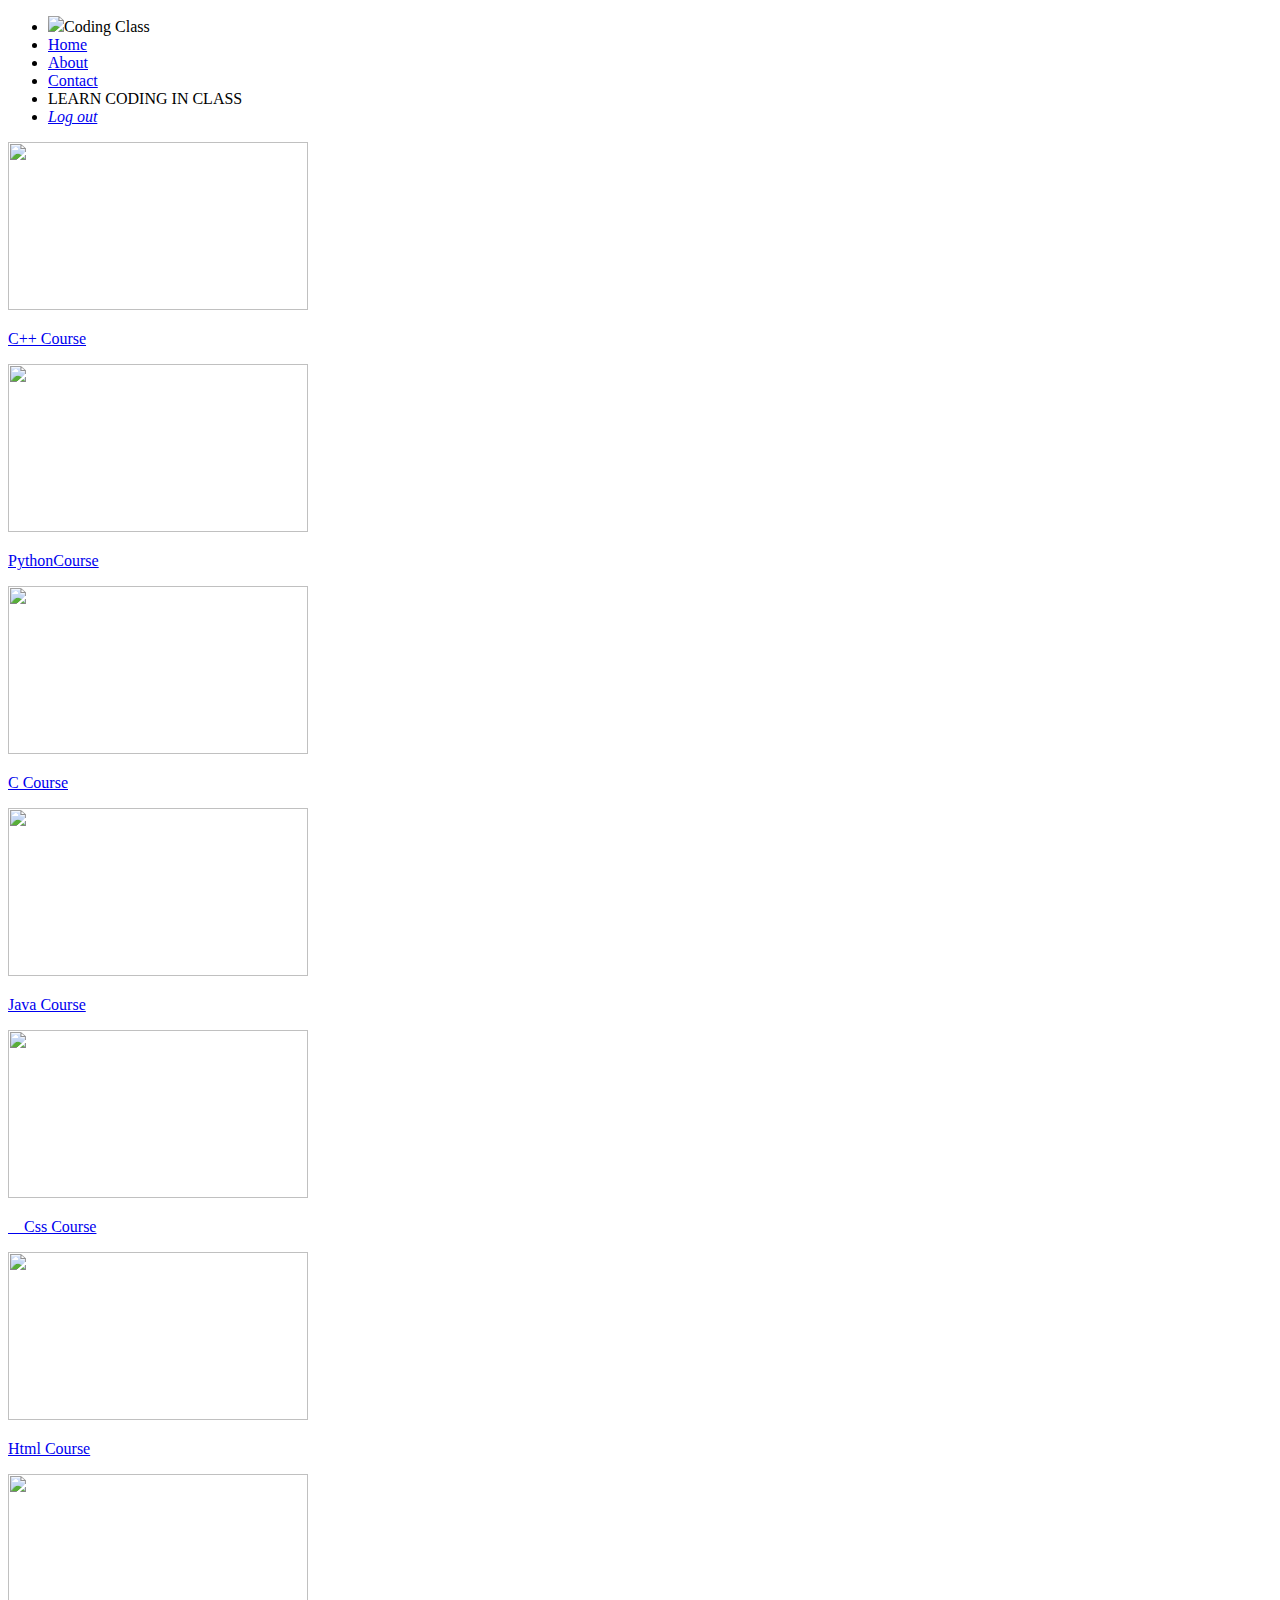
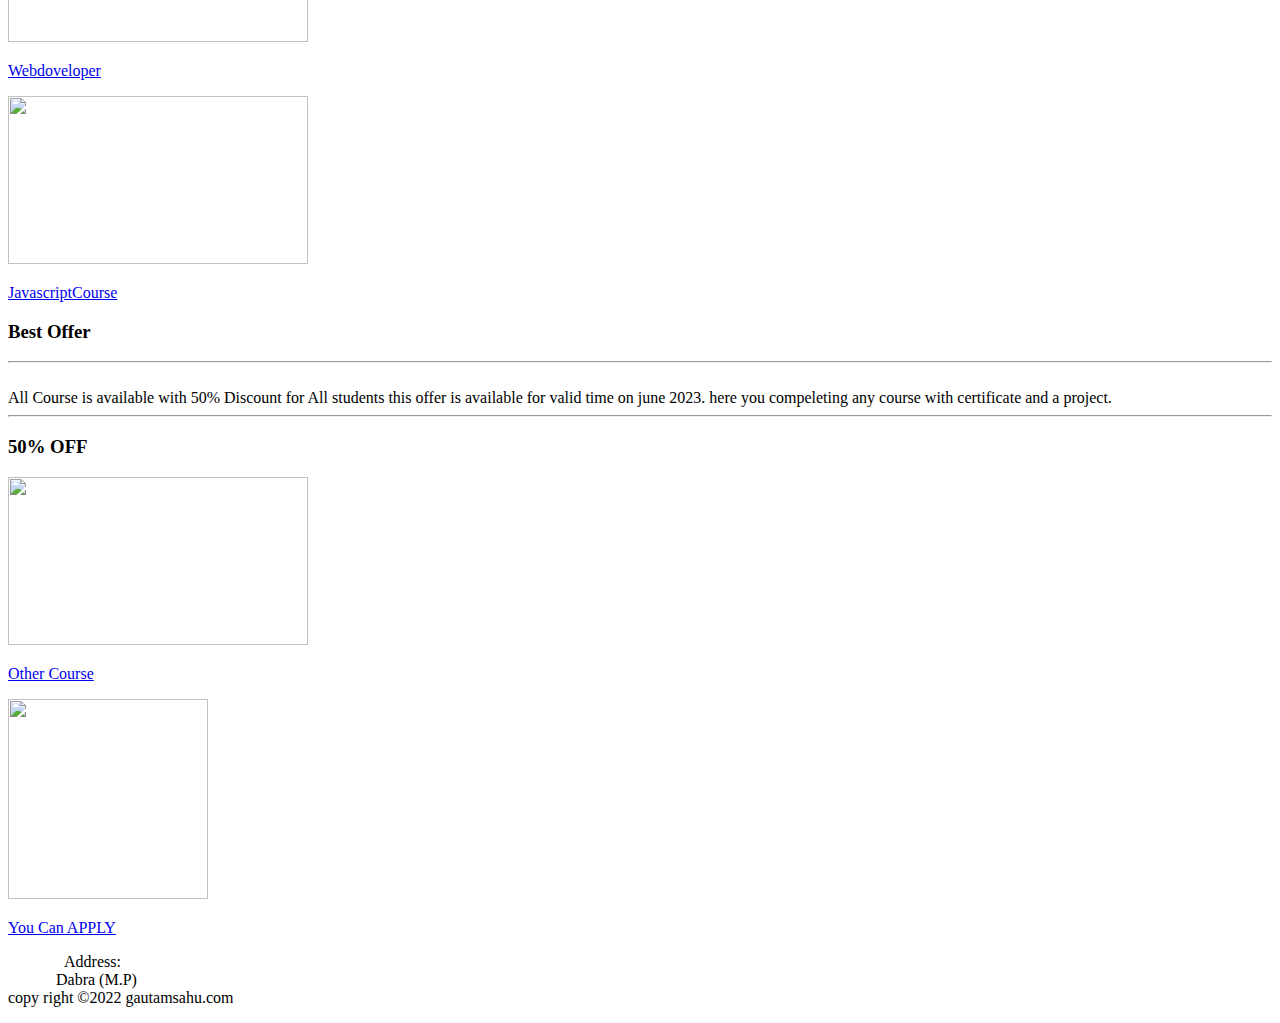
==== index.html @ 93ad02cf "gfg" ====
<!DOCTYPE html>
<html lang="en">

<head>
    <meta charset="UTF-8">
    <meta http-equiv="X-UA-Compatible" content="IE=edge">
    <meta name="viewport" content="width=device-width, initial-scale=1.0">
    <link rel="shortcut icon" href="apple-touch-icon.png" type="image/x-icon">
    <title>Coding</title>
    <link href="https://cdn.jsdelivr.net/npm/bootstrap@5.1.3/dist/css/bootstrap.min.css" rel="stylesheet"
        integrity="sha384-1BmE4kWBq78iYhFldvKuhfTAU6auU8tT94WrHftjDbrCEXSU1oBoqyl2QvZ6jIW3" crossorigin="anonymous">
    <link rel="shortcut icon" href="apple-touch-icon.png" type="image/x-icon">
    <link href="code.css" rel="stylesheet">
    <link href="responsipv.css" rel="stylesheet">

    <script src='https://kit.fontawesome.com/a076d05399.js'></script>



</head>

<body>


    <div class="pro"></div>
    <header class="header1">
        <nav>
            <ul>
                <li class="is"><img src="emoji.jfif" width="65px">Coding Class</li>
                <div class="nav-links" id="navLinks">
                    <i class="fa fa-times" onclick="hideMenu()"></i>
                    <li><a href="coching.html">Home</a></li>
                    <li><a href="about1.html">About</a></li>
                    <li><a href="contect.html">Contact</a></li>


                </div>
                <i class="fa fa-bars" onclick="showMenu()"></i>
                <li class="topic">LEARN CODING IN CLASS</li>

                <li> <i class="fas fa-sign-in-alt"><span><a href="signup.html">Log out</a></span></i></li>
            </ul>

        </nav>
        <div class="course">
            <div class="box1"><img src="c++.jfif" alt="" width="300px" height="168px">
                <p><a
                        href="https://www.bing.com/aclk?ld=[base64]&u=[base64]&rlid=e755c7dbe08d1f104639a607c974fed7&ntb=1">C++
                        Course</a></p>
            </div>
            <div class="box2"><img src="python.jpg" alt="" width="300px" height="168px">
                <p><a href="https://www.udemy.com/python/tutorial">PythonCourse</a></p>
            </div>
            <div class="box2"><img src="c.png" alt="" width="300px" height="168px">
                <p><a href="https://www.tutorialspoint.com/cprogramming/index.htm">C Course</a></p>
            </div>
            <div class="box2"><img src="java.jfif" alt="" width="300px" height="168px">
                <p><a href="https://www.geeksforgeeks.org/java/">Java Course</a></p>
            </div>

        </div>
        <div class="course">

            <div class="box1"><img src="css.jfif" alt="" width="300px" height="168px">
                <p><a
                        href="https://web.dev/learn/css/?gclid=Cj0KCQiA1NebBhDDARIsAANiDD1GohgSmJP6NFp0FLbzlQNliZ3R4S0T6skw4PtdYfKg7phbJww8aGQaAmjkEALw_wcB">&ensp;&ensp;Css
                        Course</a></p>
            </div>
            <div class="box2"><img src="html.jfif" alt="" width="300px" height="168px">
                <p><a href="https://www.geeksforgeeks.org/html/">Html Course</a></p>
            </div>
            <div class="box2"><img src="coder.jfif" alt="" width="300px" height="168px">
                <p><a href="https://www.geeksforgeeks.org/web-development/">Webdoveloper</a></p>
            </div>
            <div class="box2"><img src="js.jfif" alt="" width="300px" height="168px">
                <p><a href="https://www.geeksforgeeks.org/javascript/">JavascriptCourse</a></p>
            </div>

        </div>
        <div class="course">
            <div class="box3">
                <h3 class="assig">Best Offer</h3>
                <hr>
                <br>
                All Course is available with 50% Discount for All students this offer is available for valid time on
                june 2023.
                here you compeleting any course with certificate and a project.

                <br>
                <hr>
                <h3 class="assig">50% OFF</h1>
            </div>

        </div>
        <div class="course">
            <div class="box4"><img src="coding.jfif" alt="" width="300px" height="168px">
                <p><a href="https://www.geeksforgeeks.org/">Other Course</a></p>
            </div>
            <div class="box5"><img src="form.jpg" alt="" width="200px" height="200px">
                <p><a href="form.html">You Can APPLY</a></p>
            </div>

        </div>

    </header>

    <div class="gautam">
        <p>&ensp;&ensp;&ensp;&ensp;&ensp;&ensp;&ensp;Address:<br>&ensp;&ensp;&ensp;&ensp;&ensp;&ensp;Dabra
            (M.P)<br>copy right &copy;2022 gautamsahu.com</p>
    </div>


</body>
<script>
    var navLinks = document.getElementById("navLinks");
    function showMenu() {
        navLinks.style.right = "0";
    }
    var navLinks = document.getElementById("navLinks");
    function hideMenu() {
        navLinks.style.right = "-200px";
    }
</script>

</html>
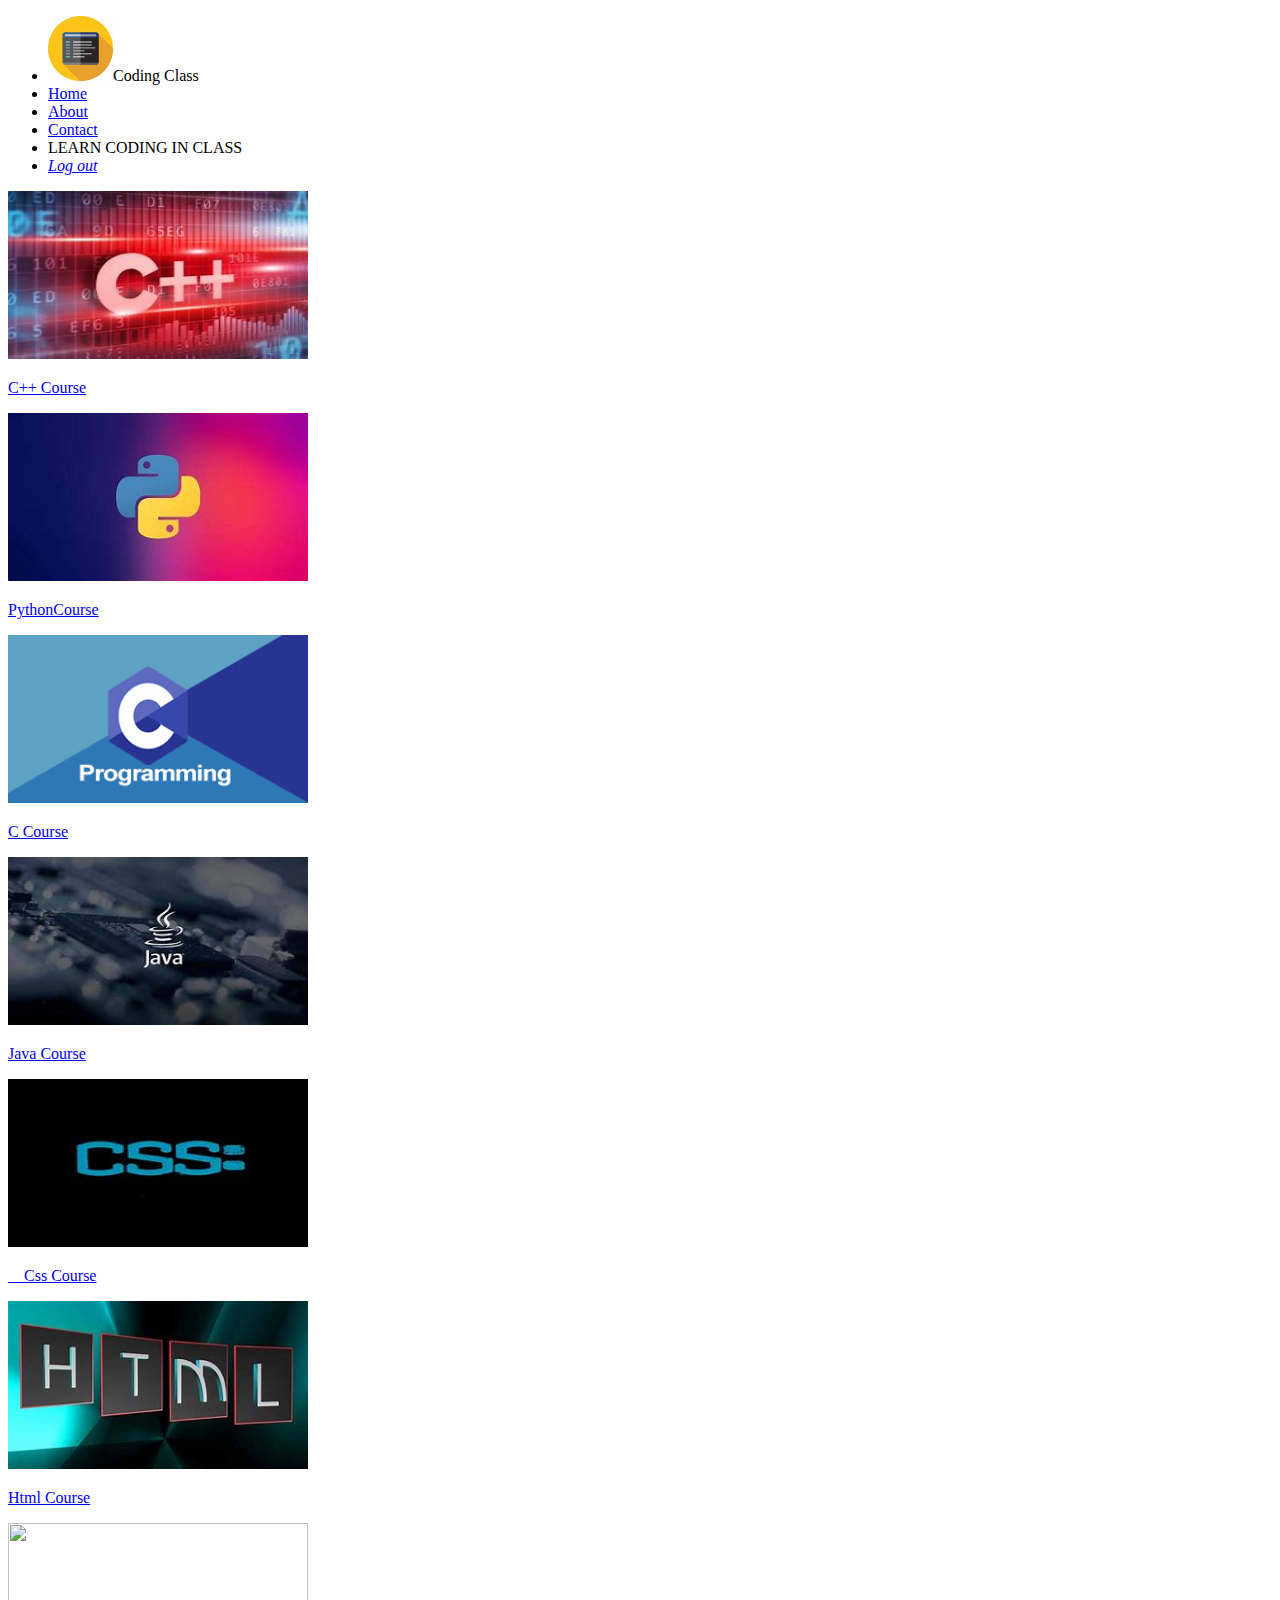
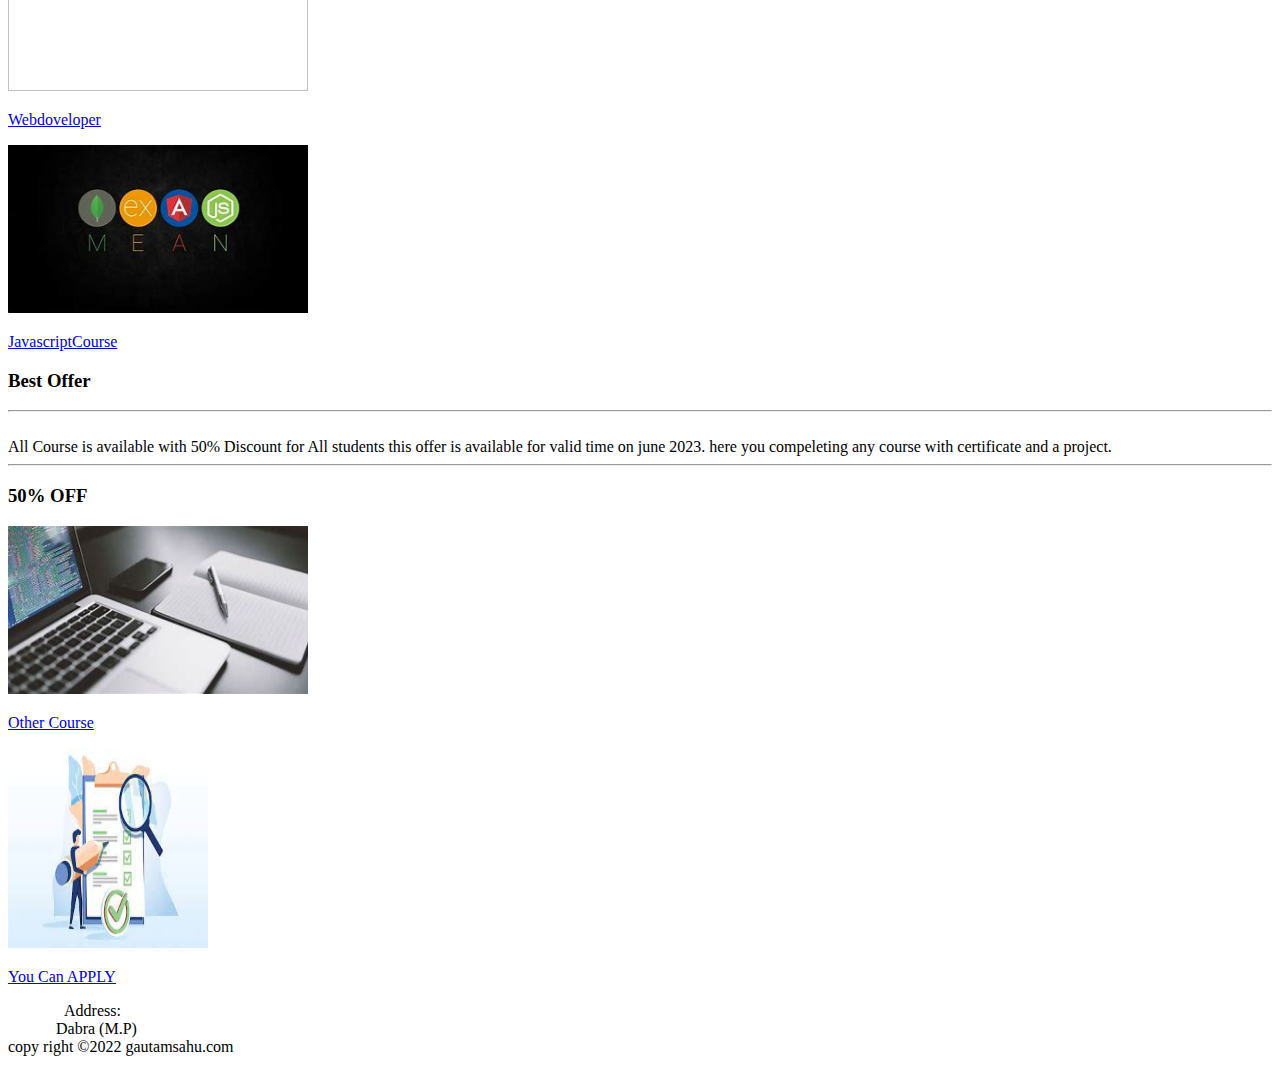
==== commit 69e09043: "website" ====
--- a/index.html
+++ b/index.html
@@ -11,7 +11,7 @@
         integrity="sha384-1BmE4kWBq78iYhFldvKuhfTAU6auU8tT94WrHftjDbrCEXSU1oBoqyl2QvZ6jIW3" crossorigin="anonymous">
     <link rel="shortcut icon" href="apple-touch-icon.png" type="image/x-icon">
     <link href="code.css" rel="stylesheet">
-    <link href="responsipv.css" rel="stylesheet">
+    
 
     <script src='https://kit.fontawesome.com/a076d05399.js'></script>
 
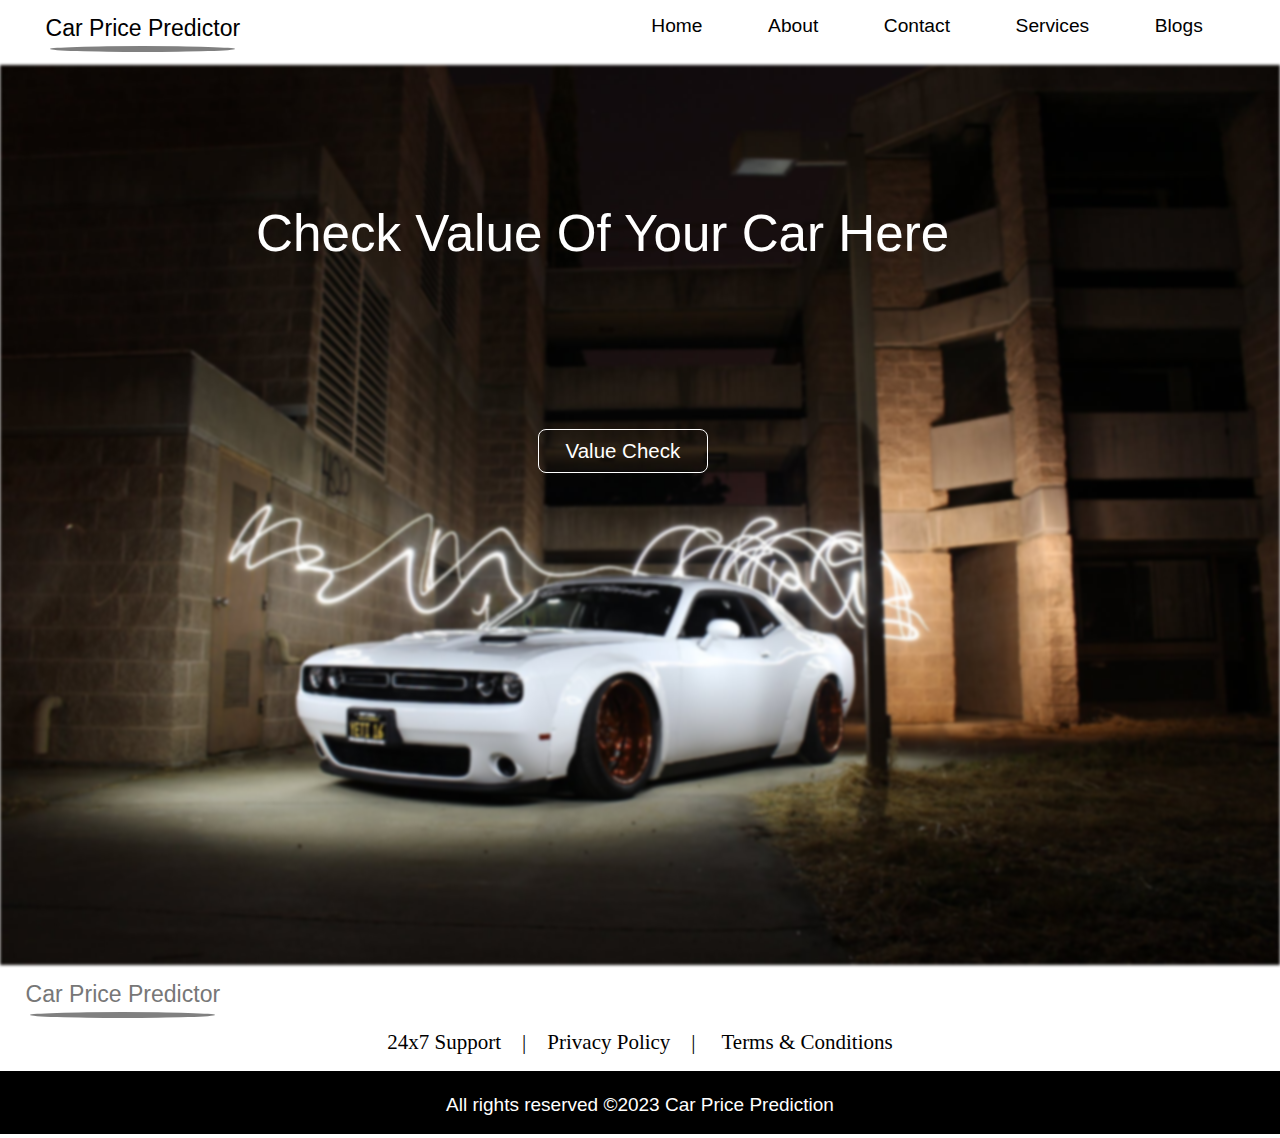
==== commit 8cc780ee: "gautam" ====
--- a/index.html
+++ b/index.html
@@ -5,121 +5,130 @@
     <meta charset="UTF-8">
     <meta http-equiv="X-UA-Compatible" content="IE=edge">
     <meta name="viewport" content="width=device-width, initial-scale=1.0">
-    <link rel="shortcut icon" href="apple-touch-icon.png" type="image/x-icon">
-    <title>Coding</title>
-    <link href="https://cdn.jsdelivr.net/npm/bootstrap@5.1.3/dist/css/bootstrap.min.css" rel="stylesheet"
-        integrity="sha384-1BmE4kWBq78iYhFldvKuhfTAU6auU8tT94WrHftjDbrCEXSU1oBoqyl2QvZ6jIW3" crossorigin="anonymous">
-    <link rel="shortcut icon" href="apple-touch-icon.png" type="image/x-icon">
-    <link href="code.css" rel="stylesheet">
-    
-
+    <title>Car Price Predictor</title>
+    <link rel="shortcut icon" href="favicon.ico" type="image/x-icon">
+    <link href="index.css" rel="stylesheet">
     <script src='https://kit.fontawesome.com/a076d05399.js'></script>
-
-
-
 </head>
 
 <body>
+    <header>
+        <li>
+            <h2>Car Price Predictor
+                <hr>
+                </h3>
+        </li>
+        <div class="nav-links" id="navLinks">
+            <i class="fa fa-times" onclick="hideMenu()" id="hid"></i>
+            <li>
+                <ul>
+                    <a href="index.html">Home</a>
+                </ul>
+                <ul>
+                    <a href="ab.html">About</a>
+                </ul>
+                <ul>
+                    <a href="contact.html">Contact</a>
+                </ul>
+
+                <ul>
+                    <a href="sevices.html">Services</a>
+                </ul>
+                <ul>
+                    <a href="comment.html">Blogs</a>
+                </ul>
 
 
-    <div class="pro"></div>
-    <header class="header1">
-        <nav>
-            <ul>
-                <li class="is"><img src="emoji.jfif" width="65px">Coding Class</li>
-                <div class="nav-links" id="navLinks">
-                    <i class="fa fa-times" onclick="hideMenu()"></i>
-                    <li><a href="coching.html">Home</a></li>
-                    <li><a href="about1.html">About</a></li>
-                    <li><a href="contect.html">Contact</a></li>
+            </li>
+        </div>
+        <i class="fa fa-bars" onclick="showMenu()" id="sho"></i>
+    </header>
+    <div class="slideshow-container">
+        <div class="slider"><img src="pexels-photo-733745 (1).jpeg" alt="" width="1366px" height="579px" id="slideImg">
 
 
-                </div>
-                <i class="fa fa-bars" onclick="showMenu()"></i>
-                <li class="topic">LEARN CODING IN CLASS</li>
+            <div class="link">
+                <h2>Check Value Of Your Car Here</h2>
+                <a href="form.html"
+                    class="hero-btn">Value
+                    Check</a>
+            </div>
+        </div>
+        <div class="slider"><img src="pininfarina-battista-2020-black-background-5k-6000x4588-440.jpg" alt=""
+                width="1366px" height="579px" id="slideImg">
 
-                <li> <i class="fas fa-sign-in-alt"><span><a href="signup.html">Log out</a></span></i></li>
-            </ul>
 
-        </nav>
-        <div class="course">
-            <div class="box1"><img src="c++.jfif" alt="" width="300px" height="168px">
-                <p><a
-                        href="https://www.bing.com/aclk?ld=[base64]&u=[base64]&rlid=e755c7dbe08d1f104639a607c974fed7&ntb=1">C++
-                        Course</a></p>
-            </div>
-            <div class="box2"><img src="python.jpg" alt="" width="300px" height="168px">
-                <p><a href="https://www.udemy.com/python/tutorial">PythonCourse</a></p>
-            </div>
-            <div class="box2"><img src="c.png" alt="" width="300px" height="168px">
-                <p><a href="https://www.tutorialspoint.com/cprogramming/index.htm">C Course</a></p>
-            </div>
-            <div class="box2"><img src="java.jfif" alt="" width="300px" height="168px">
-                <p><a href="https://www.geeksforgeeks.org/java/">Java Course</a></p>
+            <div class="link">
+                <h2>Check Value Of Your Car Here</h2>
+                <a href="https://www.shiksha.com/university/itm-university-gwalior-36449/placement"
+                    class="hero-btn">Value
+                    Check</a>
             </div>
 
         </div>
-        <div class="course">
+        <div class="slider"><img src="car4.jpg" alt="" width="1366px" height="579px" id="slideImg">
 
-            <div class="box1"><img src="css.jfif" alt="" width="300px" height="168px">
-                <p><a
-                        href="https://web.dev/learn/css/?gclid=Cj0KCQiA1NebBhDDARIsAANiDD1GohgSmJP6NFp0FLbzlQNliZ3R4S0T6skw4PtdYfKg7phbJww8aGQaAmjkEALw_wcB">&ensp;&ensp;Css
-                        Course</a></p>
+
+            <div class="link">
+                <h2>Check Value Of Your Car Here</h2>
+                <a href="https://www.shiksha.com/university/itm-university-gwalior-36449/placement"
+                    class="hero-btn">Value
+                    Check</a>
             </div>
-            <div class="box2"><img src="html.jfif" alt="" width="300px" height="168px">
-                <p><a href="https://www.geeksforgeeks.org/html/">Html Course</a></p>
-            </div>
-            <div class="box2"><img src="coder.jfif" alt="" width="300px" height="168px">
-                <p><a href="https://www.geeksforgeeks.org/web-development/">Webdoveloper</a></p>
-            </div>
-            <div class="box2"><img src="js.jfif" alt="" width="300px" height="168px">
-                <p><a href="https://www.geeksforgeeks.org/javascript/">JavascriptCourse</a></p>
+        </div>
+        <div class="slider"><img src="hi.jpg" alt="" width="1366px" height="579px" id="slideImg">
+
+
+            <div class="link">
+                <h2>Check Value Of Your Car Here</h2>
+                <a href="https://www.shiksha.com/university/itm-university-gwalior-36449/placement"
+                    class="hero-btn">Value
+                    Check</a>
             </div>
 
         </div>
-        <div class="course">
-            <div class="box3">
-                <h3 class="assig">Best Offer</h3>
+    </div>
+
+    <footer>
+        <div class="name">
+            <h2>Car Price Predictor
                 <hr>
-                <br>
-                All Course is available with 50% Discount for All students this offer is available for valid time on
-                june 2023.
-                here you compeleting any course with certificate and a project.
+            </h2>
+        </div>
+        <div class="term">24x7 Support&ensp;&ensp;|&ensp;&ensp;Privacy Policy&ensp;&ensp;|&ensp;&ensp; Terms
+            &
+            Conditions</div>
+        <div class="copy">
 
-                <br>
-                <hr>
-                <h3 class="assig">50% OFF</h1>
-            </div>
-
-        </div>
-        <div class="course">
-            <div class="box4"><img src="coding.jfif" alt="" width="300px" height="168px">
-                <p><a href="https://www.geeksforgeeks.org/">Other Course</a></p>
-            </div>
-            <div class="box5"><img src="form.jpg" alt="" width="200px" height="200px">
-                <p><a href="form.html">You Can APPLY</a></p>
-            </div>
-
+            All rights reserved &copy;2023 Car Price Prediction
         </div>
 
-    </header>
+    </footer>
+    <script>
+        let slideIndex = 0;
+        showSlides();
 
-    <div class="gautam">
-        <p>&ensp;&ensp;&ensp;&ensp;&ensp;&ensp;&ensp;Address:<br>&ensp;&ensp;&ensp;&ensp;&ensp;&ensp;Dabra
-            (M.P)<br>copy right &copy;2022 gautamsahu.com</p>
-    </div>
+        function showSlides() {
+            let i;
+            let slides = document.getElementsByClassName("slider");
+            for (i = 0; i < slides.length; i++) {
+                slides[i].style.display = "none";
+            }
+            slideIndex++;
+            if (slideIndex > slides.length) { slideIndex = 1 }
+            slides[slideIndex - 1].style.display = "block";
+            setTimeout(showSlides, 4000); // Change image every 2 seconds
+        }
 
-
+        var navLinks = document.getElementById("navLinks");
+        function showMenu() {
+            navLinks.style.right = "0";
+        }
+        var navLinks = document.getElementById("navLinks");
+        function hideMenu() {
+            navLinks.style.right = "-200px";
+        }
+    </script>
 </body>
-<script>
-    var navLinks = document.getElementById("navLinks");
-    function showMenu() {
-        navLinks.style.right = "0";
-    }
-    var navLinks = document.getElementById("navLinks");
-    function hideMenu() {
-        navLinks.style.right = "-200px";
-    }
-</script>
 
 </html>--- a/index.css
+++ b/index.css
@@ -0,0 +1,256 @@
+
+* {
+    margin: 0;
+}
+
+header {
+    /* position: fixed; */
+    background-color: white;
+    padding: 15px 20px 9px 20px;
+    display: flex;
+    list-style-type: none;
+
+}
+#hid,#sho {
+display: none;
+}
+
+ul a {
+    align-items: center;
+    list-style-type: none;
+    text-decoration: none;
+    color: black;
+    align-items: center;
+    font-size: 1.5vw;
+    font-family: sans-serif;
+    padding: 8px 1vw;
+
+}
+
+li  {
+
+    display: flex;
+
+}
+.nav-links{
+    margin: 0px 0px 0px 4vw;
+    text-align: end;
+}
+h2 {
+    margin: 0px 24vw 0px 2vw;
+    font-size: 1.8vw;
+    font-family: sans-serif;
+    font-weight: 500;
+}
+
+ul :hover {
+    background-color: black;
+    text-align: center;
+    height: 16px;
+    
+    border-radius: 36px;
+    color:white;
+
+}
+
+.name {
+    margin: 12px 0px;
+    color: #777;
+    font-family: sans-serif;
+}
+
+.copy {
+    margin: 0px;
+    text-align: center;
+    height: 40px;
+    font-family: sans-serif;
+    font-size: 19px;
+    padding-top: 2.5vh;
+    margin: 16px 0px  4px 0px;
+    background-color: black;
+    color: white;
+
+}
+
+hr {
+    width: 14vw;
+    border: solid gray;
+    border-radius: 50%;
+    margin: 4px 4px;
+}
+
+.slider {
+    position: relative;
+   transition: 0.6s ease;
+    
+}
+.slider img{
+filter: blur(1.5px);
+width: 100vw;
+height: 100vh;
+
+}
+
+
+.link h2 {
+    position: absolute;
+    margin: -85vh 20vw;
+    color: white;
+    font-size: 4vw;
+    font-family: sans-serif;
+}
+
+.hero-btn {
+    display: inline-block;
+    text-decoration: none;
+    border: 1px solid white;
+    padding: 9px 27px;
+    font-size: 1.6vw;
+    background: transparent;
+    position: absolute;
+    cursor: pointer;
+    color: white;
+    border-radius: 8px;
+    margin: -60vh 42vw;
+    font-family: sans-serif;
+}
+
+.hero-btn:hover {
+    border: 1px solid black;
+    background: white;
+    transition: 1s;
+    color: black;
+}
+
+.term {
+    padding: 0px 2.5vw;
+    font-size: 21px;
+    text-align: center;
+
+}
+
+@media screen and (max-width:700px) {
+
+    body{
+
+        height: 610px;
+    }
+    header{
+        padding: 20px 2px 10px 5px;
+    
+    }
+.link h2 {
+    margin :-40vh 2vw;
+    font-size:7vw;
+
+}
+.hero-btn{
+    font-size: 4vw;
+    background-color: black;
+    margin: -30vh 30vw;
+}
+.slider img{
+    width: 100vw;
+    height: 450px;
+}
+h2{
+    margin: 0px 0px 0px 10px;
+    font-size: 25px;
+    font-family: sans-serif;
+    font-weight: 500;
+}
+hr{
+    width: 195px;
+}
+.term{
+    padding: 0px 9px;
+    font-size: 14px;
+text-align: center;    
+}
+.copy{
+    height: 30px;
+    font-size: 14px;
+    padding: 20px 5px 0px 5px;
+    text-align: center;
+}
+.nav-links  li ul {
+    display: block;
+    padding: 30px 17px 12px 25px;
+
+}
+.nav-links {
+    position: absolute;
+    background: black;
+    height: 52vh;
+    width: 147px;
+    top: 0;
+    right: -150px;
+    text-align: left;
+    z-index: 2;
+    transition: 1s;
+    border-radius: 5px;
+    margin: 86px 0px;
+    border: 2px solid white;
+}
+
+#sho { 
+    display: block;
+    color: black;
+    margin: 10px;
+    font-size: 30px;
+    cursor: pointer;
+    margin: 5px  0px 15px 23vw;
+    padding: 2px 6px;
+    border: 2px solid black;
+    border-radius: 15px;
+}
+#hid {
+    display: block;
+    color: white;
+    margin: 10px;
+    font-size: 25px;
+    cursor: pointer;
+    margin: 5px 10px 0px 10px;
+    width: 18px;
+    border: 2px solid white;
+    border-radius: 25px;
+    padding: 2px 4px;
+}
+
+
+.nav-links li {
+    display: block;
+}
+ul a {
+    align-items: center;
+    list-style-type: none;
+    text-decoration: none;
+    color: black;
+    align-items: center;
+    font-size: 18px;
+    font-family: sans-serif;
+    padding: 8px 8px;
+
+}
+
+
+.nav-links li  ul a::after {
+    height: 1px;
+    width: 0px;
+    display: block;
+    margin: 1px 0;
+    transition: 0.3s;
+
+}
+ul :hover {
+    background-color: white;
+    text-align: center;
+    font-size: 20px;
+    border-radius: 45px;
+    color:black;
+
+}
+ul a{
+    color: white;
+}
+}